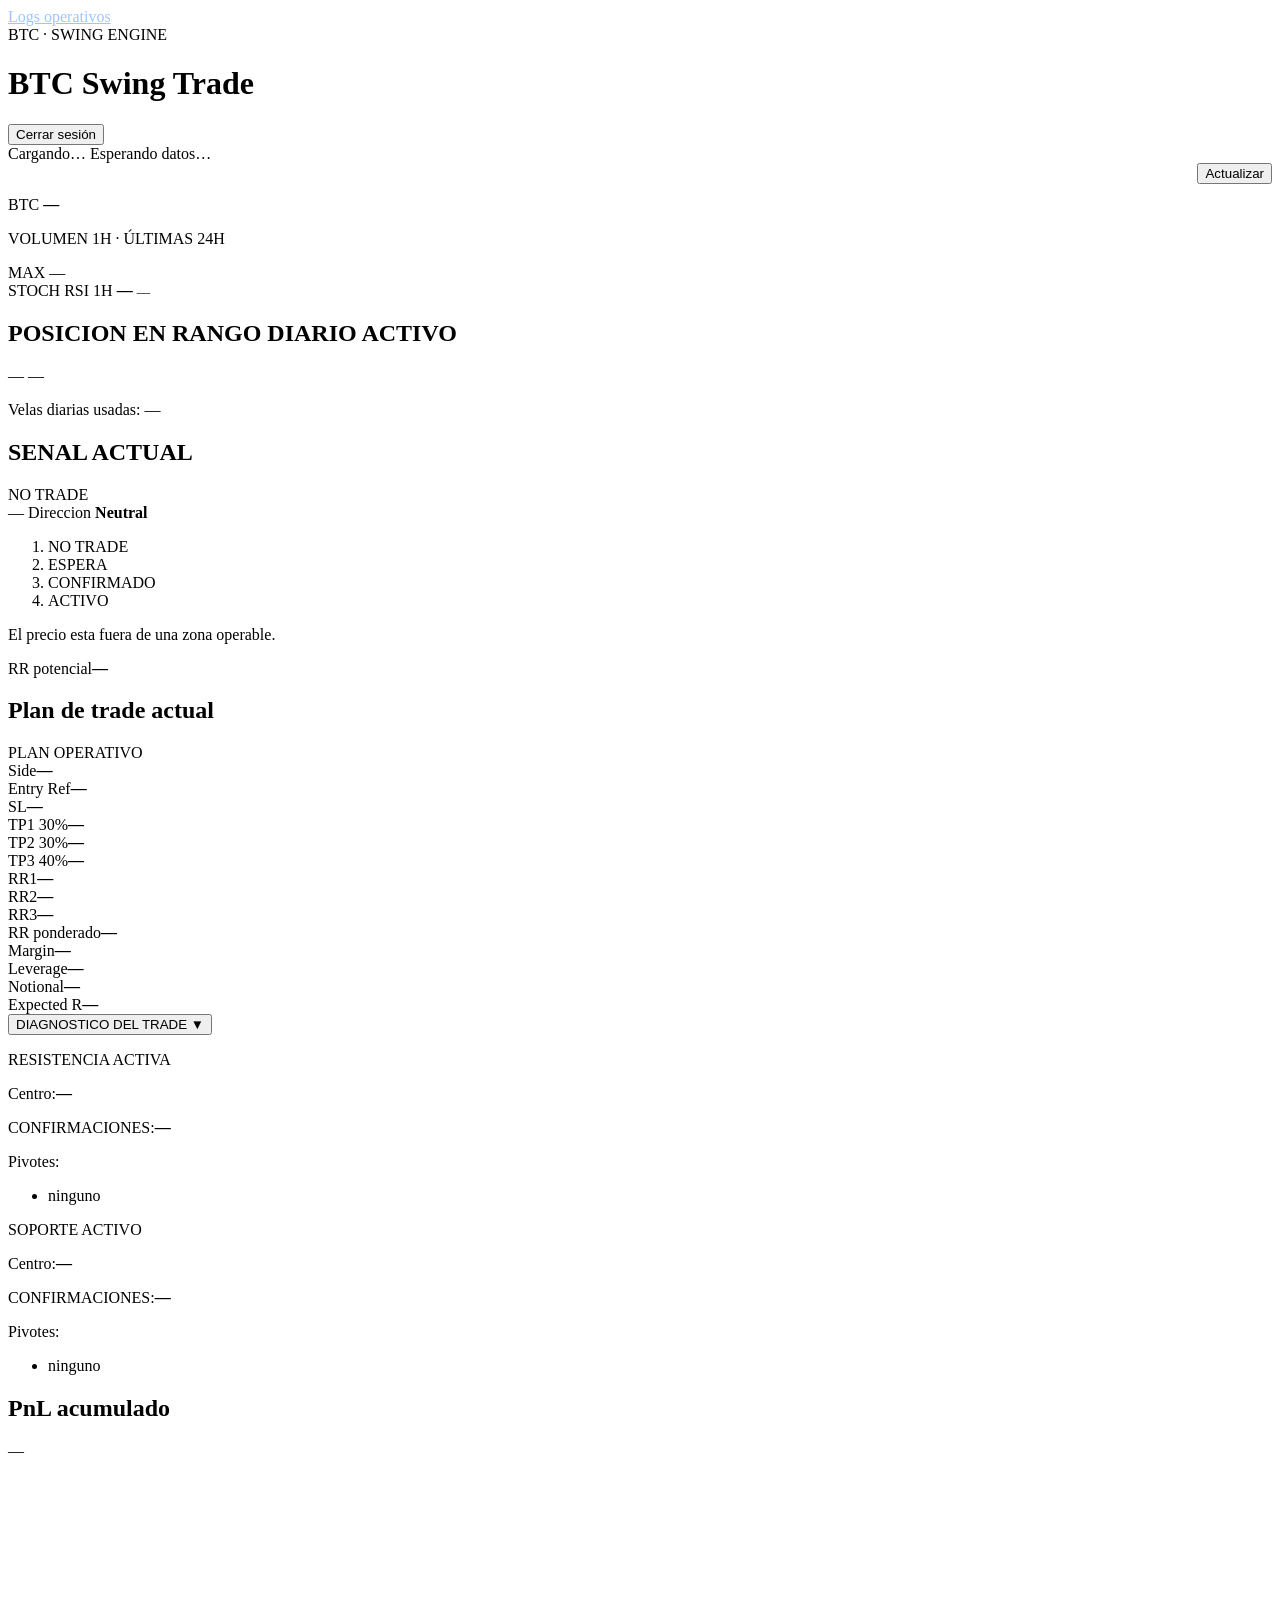
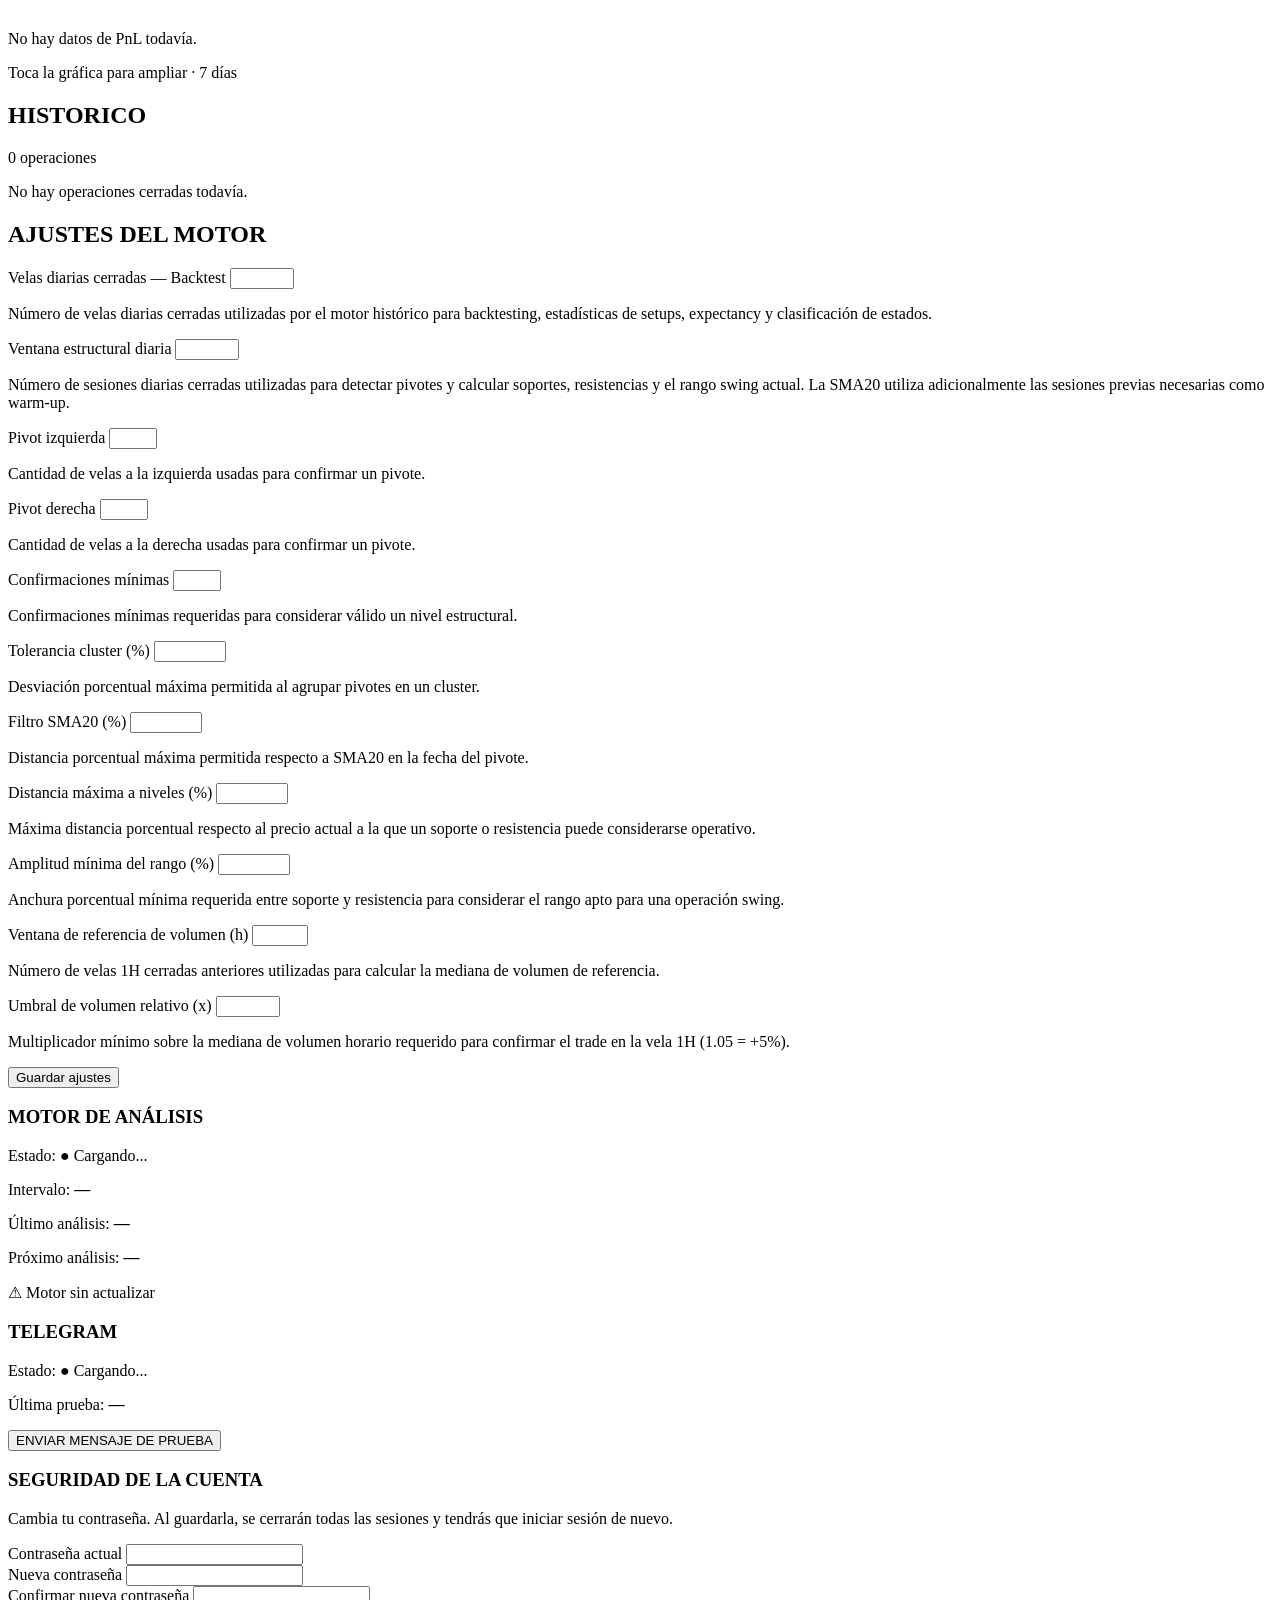
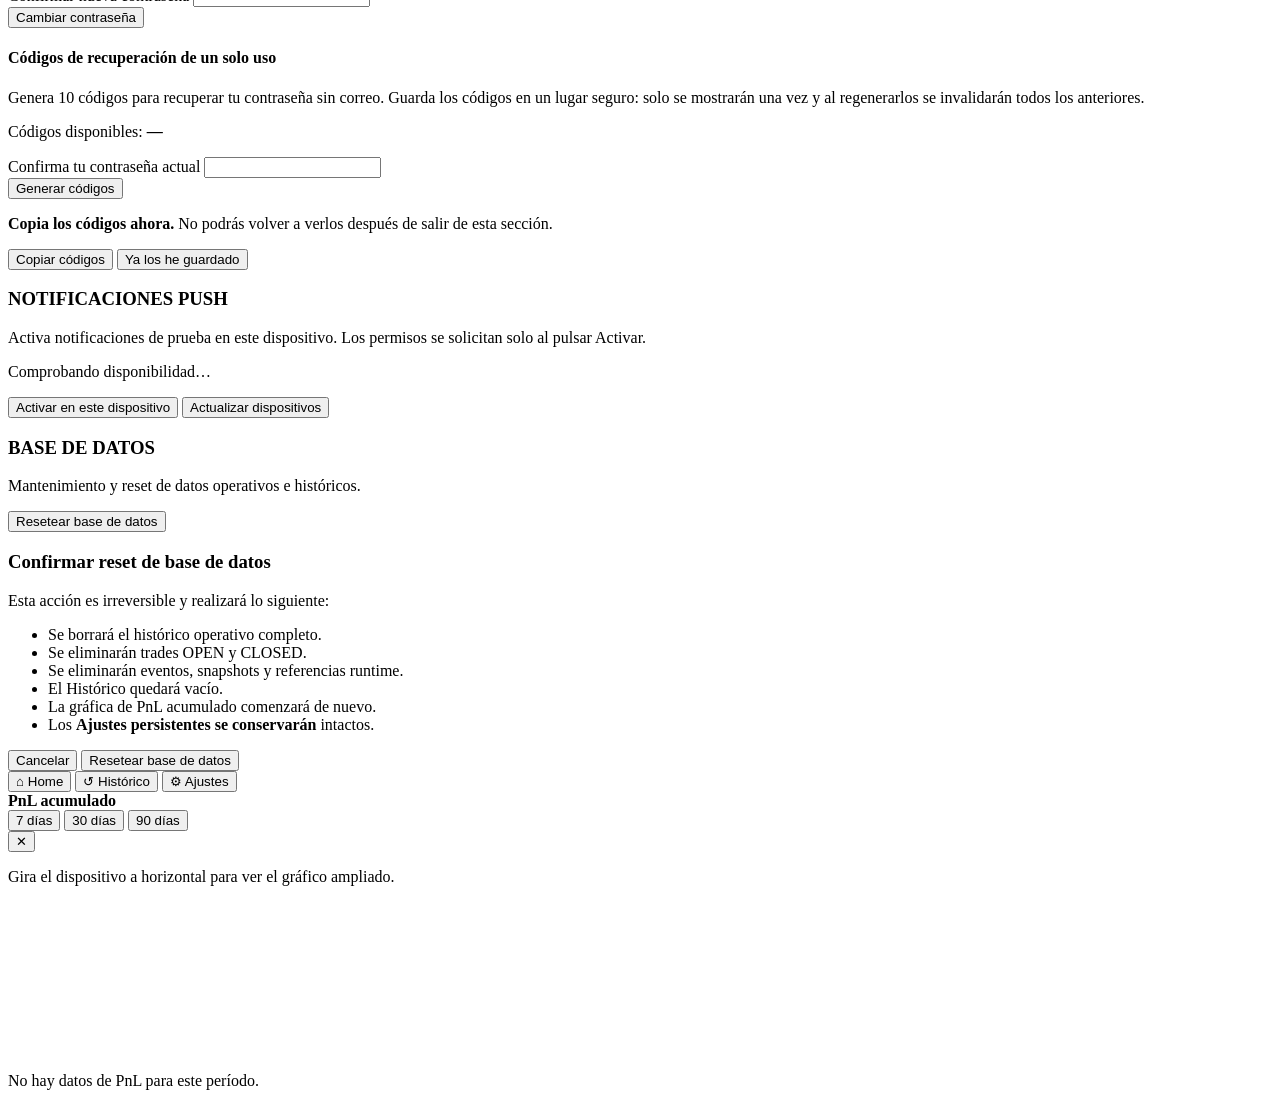
==== app/static/index.html @ d897515c "style(ui): remove hourly volume legend without changing bar colors" ====
<!doctype html>
<html lang="es">
<head>
  <meta charset="utf-8" />
  <meta name="viewport" content="width=device-width, initial-scale=1" />
  <title>BTC Swing Trade</title>
  <link rel="stylesheet" href="/static/styles.css?v=g6-volume-candle-direction-1" />
  <link rel="manifest" href="/static/manifest.webmanifest" />
  <meta name="theme-color" content="#101827" />
</head>
<body>
  <main class="shell">
    <header>
      <a href="/ops" class="ops-nav-link" style="color:#9ec5ff;align-self:center">Logs operativos</a>
      <div>
        <span class="eyebrow">BTC · SWING ENGINE</span>
        <h1>BTC Swing Trade</h1>
      </div>
      <div class="status-stack">
        <div id="auth-bar" class="auth-bar hidden">
          <span id="auth-user" class="pill"></span>
          <button id="logout-btn" type="button" class="btn-logout">Cerrar sesión</button>
        </div>
        <span id="status" class="pill">Cargando…</span>
        <span id="updated-at" class="meta">Esperando datos…</span>
      </div>
    </header>

    <section id="view-home" class="view">
      <div style="display:flex;justify-content:flex-end;margin:0 0 12px">
        <button type="button" id="home-update-button" class="home-update-button" aria-label="Actualizar ahora el dashboard desde Hyperliquid">Actualizar</button>
      </div>
      <!-- 1. Precio actual / Volumen / Stoch RSI -->
      <section class="hero">
        <div>
          <span class="label">BTC</span>
          <strong id="price">—</strong>
        </div>

        <section class="hourly-volume-card" aria-label="Volumen horario de las últimas 24 horas">
          <div class="hourly-volume-head">
            <p class="hourly-volume-title">VOLUMEN 1H · ÚLTIMAS 24H</p>
            <span id="hourly-volume-max" class="hourly-volume-max">MAX —</span>
          </div>

          <div class="hourly-volume-chart">
            <div id="hourly-volume-plot" class="hourly-volume-plot">
              <div id="hourly-volume-bars" class="hourly-volume-bars" role="img" aria-label="Volumen horario en 24 velas cerradas, con color según dirección del precio de cada vela, no volumen neto"></div>
              <div id="hourly-volume-tooltip" class="hourly-volume-tooltip hidden" role="tooltip"></div>
            </div>
          </div>
        </section>

        <div class="kpis">
          <article>
            <span>STOCH RSI 1H</span>
            <strong id="stoch">—</strong>
            <small id="stoch-state" class="kpi-sub">—</small>
          </article>
        </div>
      </section>

      <!-- 2. Posición en rango diario activo -->
      <article class="panel card range-card">
        <div class="card-head">
          <h2>POSICION EN RANGO DIARIO ACTIVO</h2>
        </div>

        <div class="range-track-wrap">
          <div class="range-track" aria-hidden="true">
            <span id="range-marker" class="range-marker"></span>
          </div>
          <div class="range-labels">
            <span id="range-label-left">—</span>
            <span id="range-label-right">—</span>
          </div>
        </div>

        <p id="range-candles-used" class="diag">Velas diarias usadas: —</p>
      </article>

      <!-- 3. Señal actual -->
      <article class="panel card signal-card">
        <div class="card-head">
          <h2>SENAL ACTUAL</h2>
          <span id="signal-state" class="chip chip-neutral">NO TRADE</span>
        </div>

        <div id="signal-direction" class="signal-direction signal-direction-neutral" aria-live="polite">
          <span id="signal-direction-arrow" class="signal-direction-arrow" aria-hidden="true">—</span>
          <span class="signal-direction-caption">Direccion</span>
          <strong id="signal-direction-label" class="signal-direction-label">Neutral</strong>
        </div>

        <ol id="signal-stepper" class="signal-stepper" aria-label="Escala de estado de senal">
          <li class="signal-step signal-step-active" data-step="1" data-state="NO_TRADE">NO TRADE</li>
          <li class="signal-step" data-step="2" data-state="WATCH">ESPERA</li>
          <li class="signal-step" data-step="3" data-state="HIGH">CONFIRMADO</li>
          <li class="signal-step" data-step="4" data-state="VERY_HIGH">ACTIVO</li>
        </ol>

        <p id="signal-summary" class="signal-summary">El precio esta fuera de una zona operable.</p>

        <div class="signal-grid">
          <article id="signal-rr-row" class="hidden"><span>RR potencial</span><strong id="signal-rr">—</strong></article>
        </div>
      </article>

      <!-- 4. Plan de trade actual -->
      <article id="trade-plan" class="panel card trade-plan-card hidden" aria-live="polite">
        <div class="card-head">
          <h2>Plan de trade actual</h2>
          <span id="plan-type-badge" class="chip chip-neutral hidden">PLAN OPERATIVO</span>
        </div>
        <div class="plan-grid">
          <article><span>Side</span><strong id="plan-side">—</strong></article>
          <article><span>Entry Ref</span><strong id="plan-entry">—</strong></article>
          <article><span>SL</span><strong id="plan-sl">—</strong></article>
          <article><span>TP1 30%</span><strong id="plan-tp1">—</strong></article>
          <article><span>TP2 30%</span><strong id="plan-tp2">—</strong></article>
          <article><span>TP3 40%</span><strong id="plan-tp3">—</strong></article>
          <article><span>RR1</span><strong id="plan-rr1">—</strong></article>
          <article><span>RR2</span><strong id="plan-rr2">—</strong></article>
          <article><span>RR3</span><strong id="plan-rr3">—</strong></article>
          <article><span>RR ponderado</span><strong id="plan-rrw">—</strong></article>
          <article><span>Margin</span><strong id="plan-margin">—</strong></article>
          <article><span>Leverage</span><strong id="plan-leverage">—</strong></article>
          <article><span>Notional</span><strong id="plan-notional">—</strong></article>
          <article><span>Expected R</span><strong id="plan-expected-r">—</strong></article>
        </div>
      </article>

      <!-- 5. Diagnóstico del trade -->
      <article class="panel card trade-diagnostics-card">
        <button id="trade-diagnostics-toggle" class="trade-diagnostics-toggle" type="button" aria-expanded="false" aria-controls="trade-diagnostics-content">
          <span>DIAGNOSTICO DEL TRADE</span>
          <span id="trade-diagnostics-chevron" class="trade-diagnostics-chevron" aria-hidden="true">▼</span>
        </button>

        <div id="trade-diagnostics-content" class="trade-diagnostics-body hidden">
          <div class="trade-diagnostics-grid">
            <article>
              <p class="trade-diagnostics-label">RESISTENCIA ACTIVA</p>
              <p class="trade-diagnostics-detail"><span>Centro:</span><strong id="diag-resistance-center">—</strong></p>
              <p class="trade-diagnostics-detail"><span>CONFIRMACIONES:</span><strong id="diag-resistance-score">—</strong></p>
              <p class="trade-diagnostics-pivots-title">Pivotes:</p>
              <ul id="diag-resistance-pivots" class="trade-diagnostics-pivots">
                <li>ninguno</li>
              </ul>
            </article>

            <article>
              <p class="trade-diagnostics-label">SOPORTE ACTIVO</p>
              <p class="trade-diagnostics-detail"><span>Centro:</span><strong id="diag-support-center">—</strong></p>
              <p class="trade-diagnostics-detail"><span>CONFIRMACIONES:</span><strong id="diag-support-score">—</strong></p>
              <p class="trade-diagnostics-pivots-title">Pivotes:</p>
              <ul id="diag-support-pivots" class="trade-diagnostics-pivots">
                <li>ninguno</li>
              </ul>
            </article>
          </div>
        </div>
      </article>
    </section>

    <section id="view-history" class="view hidden">
      <!-- Gráfica lineal de PnL acumulado diario -->
      <article class="panel card pnl-chart-card">
        <div class="card-head">
          <h2>PnL acumulado</h2>
          <span id="pnl-chart-summary" class="chip chip-neutral">—</span>
        </div>

        <div class="pnl-chart-wrap">
          <div id="pnl-chart-plot" class="pnl-chart-plot pnl-chart-compact" tabindex="0" role="button" aria-label="Ampliar gráfica de PnL">
            <svg id="pnl-chart-svg" class="pnl-chart-svg" aria-label="Gráfica de PnL acumulado diario"></svg>
            <div id="pnl-chart-tooltip" class="pnl-chart-tooltip hidden" role="tooltip"></div>
          </div>
          <p id="pnl-chart-empty" class="signal-reason hidden">No hay datos de PnL todavía.</p>
          <p class="pnl-chart-hint">Toca la gráfica para ampliar · 7 días</p>
        </div>
      </article>

      <!-- Lista de histórico -->
      <article class="panel card history-card">
        <div class="card-head">
          <h2>HISTORICO</h2>
          <span id="history-count" class="chip chip-neutral">0 operaciones</span>
        </div>

        <p id="history-feedback" class="signal-reason hidden" aria-live="polite"></p>
        <p id="history-empty" class="signal-reason hidden">No hay operaciones cerradas todavía.</p>
        <div id="history-list" class="history-list"></div>
      </article>
    </section>

    <section id="view-settings" class="view hidden">
      <article class="panel card settings-card">
        <div class="card-head">
          <h2>AJUSTES DEL MOTOR</h2>
        </div>

        <form id="settings-form" class="settings-form" novalidate>
          <div class="form-field">
            <label for="backtest-candles">Velas diarias cerradas — Backtest</label>
            <input id="backtest-candles" name="backtest_candles" type="number" min="120" max="5000" step="1" required />
            <p class="field-help">Número de velas diarias cerradas utilizadas por el motor histórico para backtesting, estadísticas de setups, expectancy y clasificación de estados.</p>
          </div>

          <div class="form-field">
            <label for="lookback-days">Ventana estructural diaria</label>
            <input id="lookback-days" name="lookback_days" type="number" min="1" max="5000" step="1" required />
            <p class="field-help">Número de sesiones diarias cerradas utilizadas para detectar pivotes y calcular soportes, resistencias y el rango swing actual. La SMA20 utiliza adicionalmente las sesiones previas necesarias como warm-up.</p>
          </div>

          <div class="form-field">
            <label for="pivot-left">Pivot izquierda</label>
            <input id="pivot-left" name="pivot_left" type="number" min="1" max="20" step="1" required />
            <p class="field-help">Cantidad de velas a la izquierda usadas para confirmar un pivote.</p>
          </div>

          <div class="form-field">
            <label for="pivot-right">Pivot derecha</label>
            <input id="pivot-right" name="pivot_right" type="number" min="1" max="20" step="1" required />
            <p class="field-help">Cantidad de velas a la derecha usadas para confirmar un pivote.</p>
          </div>

          <div class="form-field">
            <label for="min-confirmations">Confirmaciones mínimas</label>
            <input id="min-confirmations" name="min_confirmations" type="number" min="1" max="20" step="1" required />
            <p class="field-help">Confirmaciones mínimas requeridas para considerar válido un nivel estructural.</p>
          </div>

          <div class="form-field">
            <label for="cluster-tolerance-pct">Tolerancia cluster (%)</label>
            <input id="cluster-tolerance-pct" name="cluster_tolerance_pct" type="number" min="0" max="100" step="0.1" required />
            <p class="field-help">Desviación porcentual máxima permitida al agrupar pivotes en un cluster.</p>
          </div>

          <div class="form-field">
            <label for="sma20-filter-pct">Filtro SMA20 (%)</label>
            <input id="sma20-filter-pct" name="sma20_filter_pct" type="number" min="0" max="100" step="0.1" required />
            <p class="field-help">Distancia porcentual máxima permitida respecto a SMA20 en la fecha del pivote.</p>
          </div>

          <div class="form-field">
            <label for="operational-range-pct">Distancia máxima a niveles (%)</label>
            <input id="operational-range-pct" name="operational_range_pct" type="number" min="0" max="100" step="0.1" required />
            <p class="field-help">Máxima distancia porcentual respecto al precio actual a la que un soporte o resistencia puede considerarse operativo.</p>
          </div>

          <div class="form-field">
            <label for="min-operational-range-pct">Amplitud mínima del rango (%)</label>
            <input id="min-operational-range-pct" name="min_operational_range_pct" type="number" min="0" max="100" step="0.1" required />
            <p class="field-help">Anchura porcentual mínima requerida entre soporte y resistencia para considerar el rango apto para una operación swing.</p>
          </div>


          <div class="form-field">
            <label for="volume-baseline-period">Ventana de referencia de volumen (h)</label>
            <input id="volume-baseline-period" name="volume_baseline_period" type="number" min="5" max="168" step="1" required />
            <p class="field-help">Número de velas 1H cerradas anteriores utilizadas para calcular la mediana de volumen de referencia.</p>
          </div>

          <div class="form-field">
            <label for="volume-confirmation-threshold">Umbral de volumen relativo (x)</label>
            <input id="volume-confirmation-threshold" name="volume_confirmation_threshold" type="number" min="0.50" max="5.00" step="0.01" required />
            <p class="field-help">Multiplicador mínimo sobre la mediana de volumen horario requerido para confirmar el trade en la vela 1H (1.05 = +5%).</p>
          </div>

          <button id="save-settings" class="save-button" type="submit">Guardar ajustes</button>
          <p id="settings-feedback" class="form-feedback" aria-live="polite"></p>
        </form>

        <section class="automation-diagnostics" aria-labelledby="automation-diagnostics-title">
          <h3 id="automation-diagnostics-title">MOTOR DE ANÁLISIS</h3>

          <div class="automation-meta-row">
            <span>Estado:</span>
            <span id="automation-status-badge" class="automation-status-badge automation-status-neutral">
              <span class="automation-status-dot" aria-hidden="true">●</span>
              <span id="automation-status-text">Cargando...</span>
            </span>
          </div>

          <p class="automation-detail">Intervalo: <strong id="automation-interval">—</strong></p>
          <p class="automation-detail">Último análisis: <strong id="automation-last-cycle">—</strong></p>
          <p class="automation-detail">Próximo análisis: <strong id="automation-next-cycle">—</strong></p>
          <p id="automation-stale-warning" class="form-feedback feedback-error hidden">⚠ Motor sin actualizar</p>
        </section>

        <section class="telegram-diagnostics" aria-labelledby="telegram-diagnostics-title">
          <h3 id="telegram-diagnostics-title">TELEGRAM</h3>

          <div class="telegram-meta-row">
            <span>Estado:</span>
            <span id="telegram-status-badge" class="telegram-status-badge telegram-status-neutral">
              <span class="telegram-status-dot" aria-hidden="true">●</span>
              <span id="telegram-status-text">Cargando...</span>
            </span>
          </div>

          <p class="telegram-last-test">Última prueba: <strong id="telegram-last-test">—</strong></p>

          <button id="telegram-test-button" class="save-button" type="button">ENVIAR MENSAJE DE PRUEBA</button>
          <p id="telegram-feedback" class="form-feedback" aria-live="polite"></p>
        </section>

        <section class="password-security" aria-labelledby="password-security-title">
          <h3 id="password-security-title">SEGURIDAD DE LA CUENTA</h3>
          <p class="maintenance-description">Cambia tu contraseña. Al guardarla, se cerrarán todas las sesiones y tendrás que iniciar sesión de nuevo.</p>
          <form id="password-change-form" autocomplete="off">
            <div class="form-field"><label for="password-current">Contraseña actual</label>
              <input id="password-current" type="password" autocomplete="current-password" required maxlength="256" /></div>
            <div class="form-field"><label for="password-new">Nueva contraseña</label>
              <input id="password-new" type="password" autocomplete="new-password" required minlength="16" maxlength="256" /></div>
            <div class="form-field"><label for="password-confirm">Confirmar nueva contraseña</label>
              <input id="password-confirm" type="password" autocomplete="new-password" required minlength="16" maxlength="256" /></div>
            <button id="password-change-submit" type="submit" class="save-button">Cambiar contraseña</button>
            <p id="password-change-feedback" class="form-feedback" aria-live="polite"></p>
          </form>
          <section class="recovery-security" aria-labelledby="recovery-security-title">
            <h4 id="recovery-security-title">Códigos de recuperación de un solo uso</h4>
            <p class="maintenance-description">Genera 10 códigos para recuperar tu contraseña sin correo. Guarda los códigos en un lugar seguro: solo se mostrarán una vez y al regenerarlos se invalidarán todos los anteriores.</p>
            <p>Códigos disponibles: <strong id="recovery-remaining">—</strong></p>
            <form id="recovery-generate-form" autocomplete="off">
              <div class="form-field"><label for="recovery-confirm-password">Confirma tu contraseña actual</label>
                <input id="recovery-confirm-password" type="password" autocomplete="current-password" required maxlength="256" /></div>
              <button class="save-button" type="submit" id="recovery-generate-button">Generar códigos</button>
              <p class="form-feedback" id="recovery-generate-feedback" aria-live="polite"></p>
            </form>
            <div id="recovery-generated" class="hidden" aria-live="polite">
              <p><strong>Copia los códigos ahora.</strong> No podrás volver a verlos después de salir de esta sección.</p>
              <pre id="recovery-codes-output"></pre>
              <button type="button" id="recovery-copy-button" class="save-button">Copiar códigos</button>
              <button type="button" id="recovery-hide-button" class="cancel-button">Ya los he guardado</button>
            </div>
          </section>
        </section>

        <!-- Sección de Mantenimiento / Reset al final de Ajustes debajo de Telegram -->
        <section class="database-maintenance" aria-label="Notificaciones Push" id="push-settings">
          <h3>NOTIFICACIONES PUSH</h3>
          <p class="maintenance-description">Activa notificaciones de prueba en este dispositivo. Los permisos se solicitan solo al pulsar Activar.</p>
          <p id="push-feedback" role="status">Comprobando disponibilidad…</p>
          <button id="push-enable" type="button" class="btn-submit">Activar en este dispositivo</button>
          <button id="push-refresh" type="button">Actualizar dispositivos</button>
          <ul id="push-devices" class="modal-list"></ul>
        </section>
        <section class="database-maintenance" aria-labelledby="database-maintenance-title">
          <h3 id="database-maintenance-title">BASE DE DATOS</h3>
          <p class="maintenance-description">Mantenimiento y reset de datos operativos e históricos.</p>
          <button id="database-reset-button" class="danger-button" type="button">Resetear base de datos</button>
          <p id="database-reset-feedback" class="form-feedback" aria-live="polite"></p>
        </section>
      </article>
    </section>
  </main>

  <!-- Modal de confirmación explícita para Reset de Base de Datos -->
  <div id="reset-confirm-modal" class="modal hidden" role="dialog" aria-modal="true" aria-labelledby="reset-modal-title">
    <div class="modal-backdrop"></div>
    <div class="modal-content">
      <h3 id="reset-modal-title">Confirmar reset de base de datos</h3>
      <p class="modal-warning">Esta acción es irreversible y realizará lo siguiente:</p>
      <ul class="modal-list">
        <li>Se borrará el histórico operativo completo.</li>
        <li>Se eliminarán trades OPEN y CLOSED.</li>
        <li>Se eliminarán eventos, snapshots y referencias runtime.</li>
        <li>El Histórico quedará vacío.</li>
        <li>La gráfica de PnL acumulado comenzará de nuevo.</li>
        <li>Los <strong>Ajustes persistentes se conservarán</strong> intactos.</li>
      </ul>
      <div class="modal-actions">
        <button id="reset-modal-cancel" class="cancel-button" type="button">Cancelar</button>
        <button id="reset-modal-confirm" class="danger-button" type="button">Resetear base de datos</button>
      </div>
    </div>
  </div>

  <nav class="bottom-nav" aria-label="Navegación principal">
    <button id="tab-home" class="nav-item active" data-view="home" type="button" aria-label="Home">
      <span class="nav-icon">⌂</span>
      <span class="nav-label">Home</span>
    </button>
    <button id="tab-history" class="nav-item" data-view="history" type="button" aria-label="Histórico">
      <span class="nav-icon">↺</span>
      <span class="nav-label">Histórico</span>
    </button>
    <button id="tab-settings" class="nav-item" data-view="settings" type="button" aria-label="Ajustes">
      <span class="nav-icon">⚙︎</span>
      <span class="nav-label">Ajustes</span>
    </button>
  </nav>

  <div id="pnl-detail-modal" class="pnl-detail-modal hidden" role="dialog" aria-modal="true" aria-label="PnL acumulado ampliado">
    <div class="pnl-detail-header">
      <strong>PnL acumulado</strong>
      <div class="pnl-detail-periods" role="group" aria-label="Período del gráfico">
        <button type="button" data-pnl-days="7" class="active" aria-pressed="true">7 días</button>
        <button type="button" data-pnl-days="30" aria-pressed="false">30 días</button>
        <button type="button" data-pnl-days="90" aria-pressed="false">90 días</button>
      </div>
      <button id="pnl-detail-close" type="button" aria-label="Cerrar gráfico ampliado">✕</button>
    </div>
    <p id="pnl-detail-rotate" class="pnl-detail-rotate hidden">Gira el dispositivo a horizontal para ver el gráfico ampliado.</p>
    <div id="pnl-detail-plot" class="pnl-detail-plot">
      <svg id="pnl-detail-svg" class="pnl-detail-svg" aria-label="Gráfico detallado de PnL acumulado"></svg>
      <div id="pnl-detail-tooltip" class="pnl-chart-tooltip hidden" role="tooltip"></div>
    </div>
    <p id="pnl-detail-empty" class="signal-reason hidden">No hay datos de PnL para este período.</p>
  </div>
  <script src="/static/app.js?v=g6-volume-candle-direction-2"></script>
  <script src="/static/pwa-install.js" defer></script>
</body>
</html>
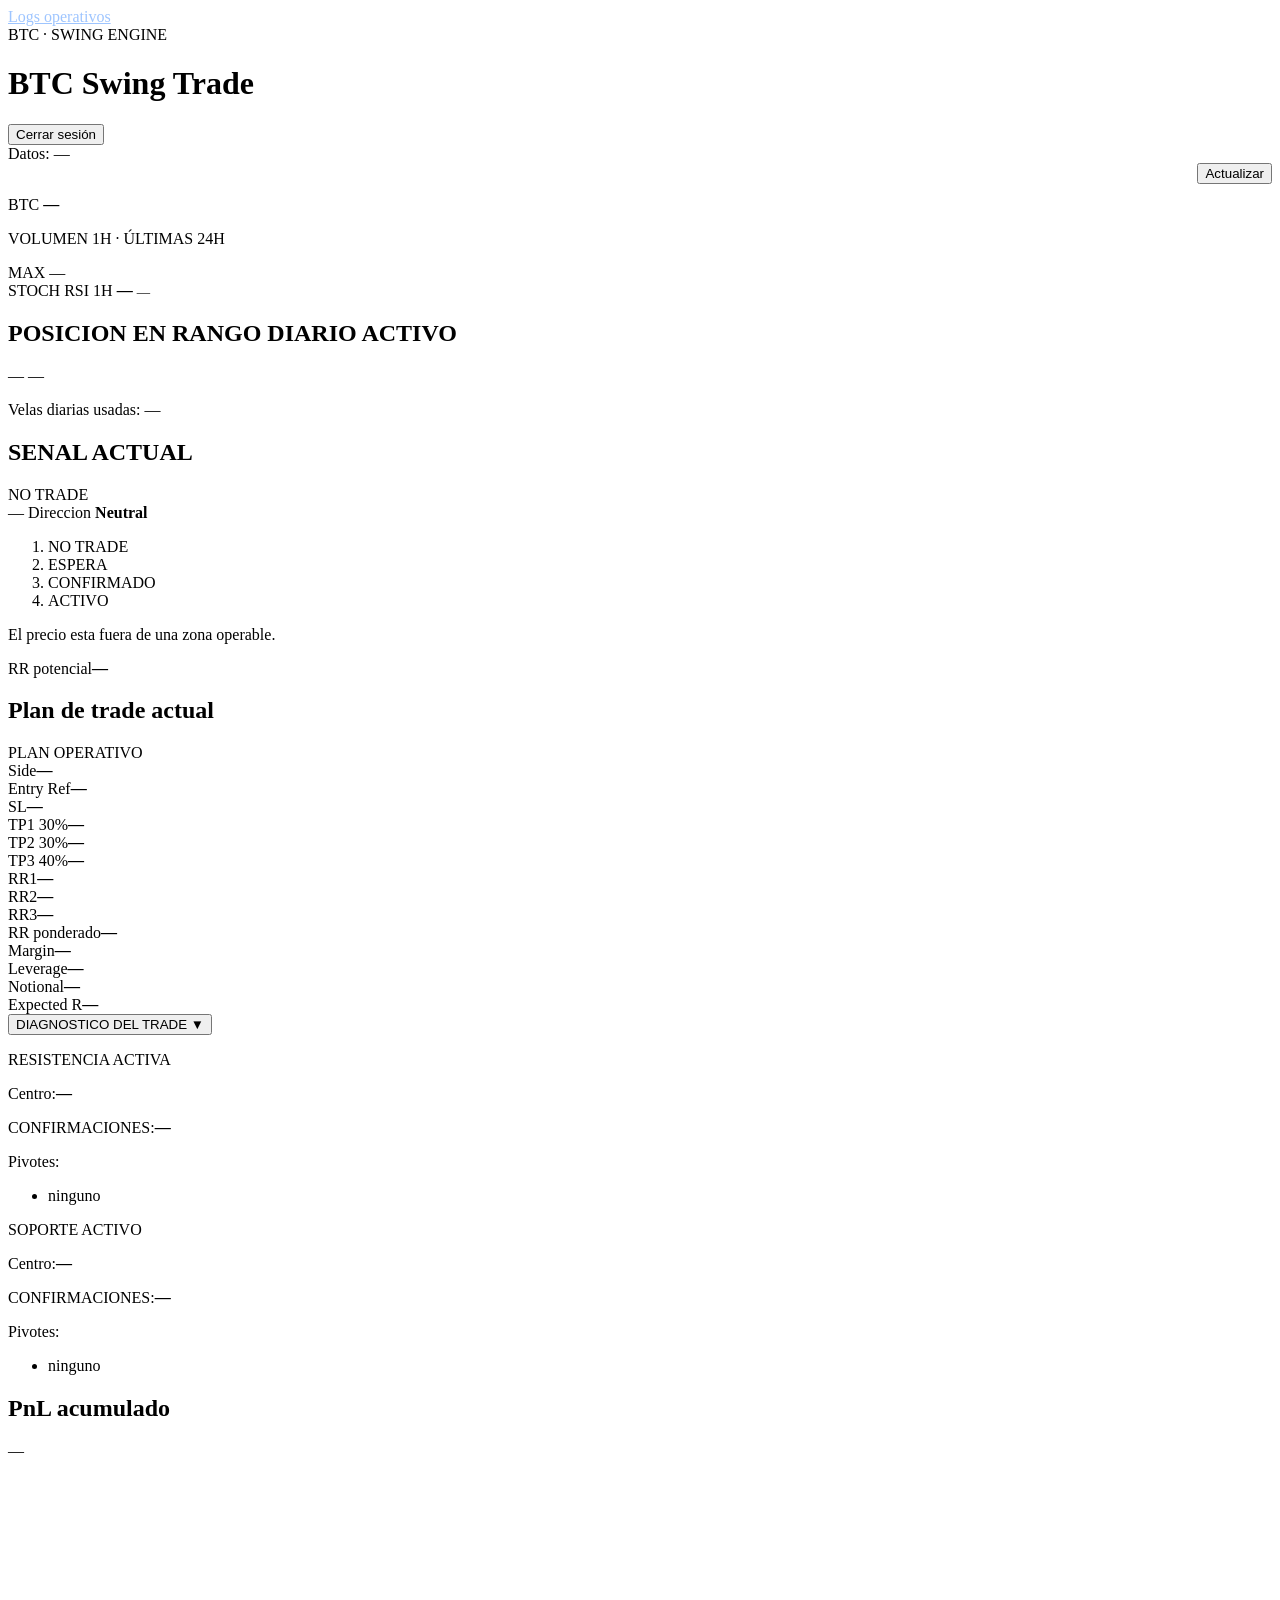
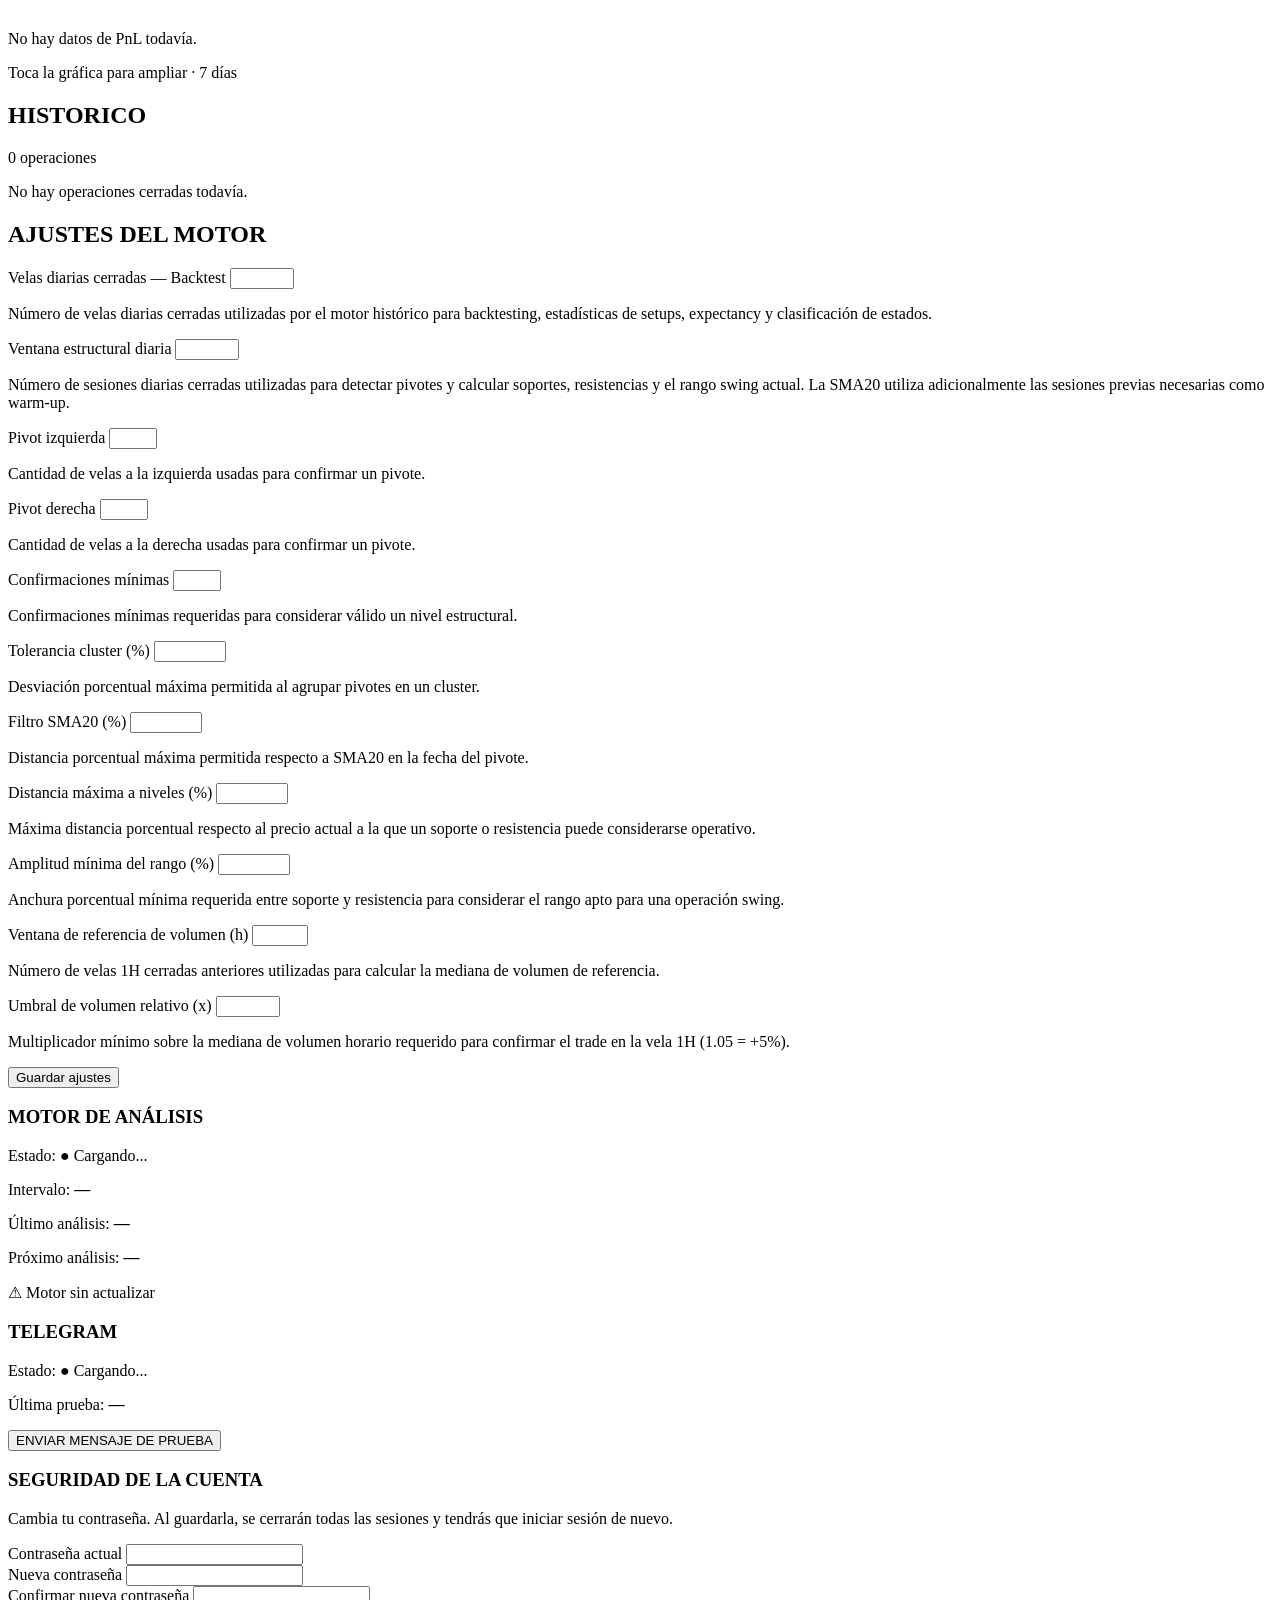
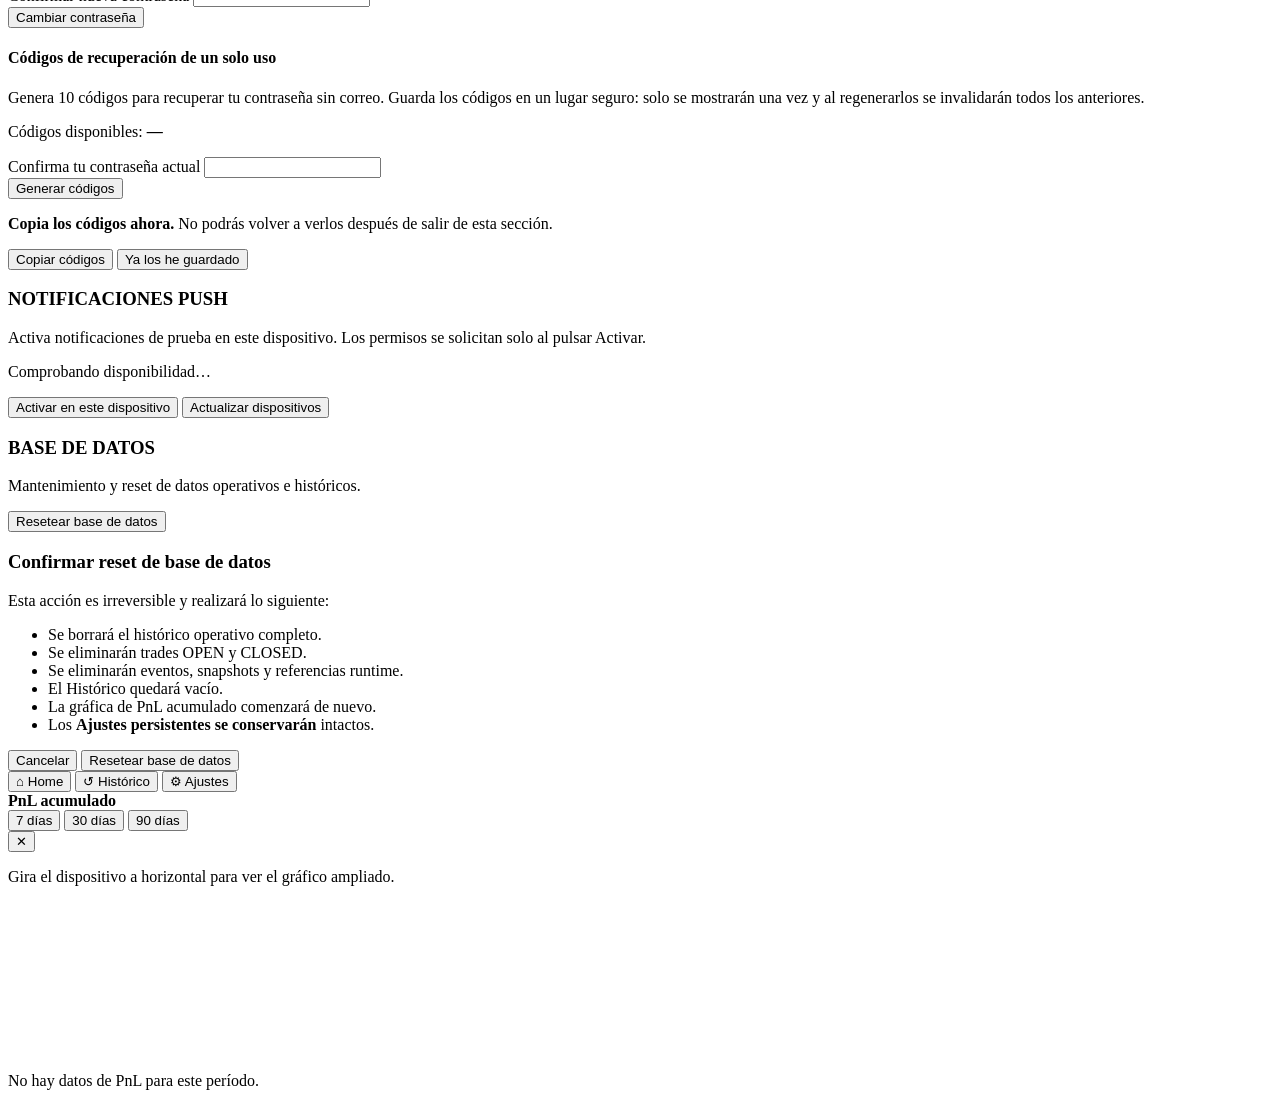
==== commit ee9d517e: "feat(ui): remove status pill and version PWA assets" ====
--- a/app/static/index.html
+++ b/app/static/index.html
@@ -21,14 +21,14 @@
           <span id="auth-user" class="pill"></span>
           <button id="logout-btn" type="button" class="btn-logout">Cerrar sesión</button>
         </div>
-        <span id="status" class="pill">Cargando…</span>
-        <span id="updated-at" class="meta">Esperando datos…</span>
+        <span id="status" class="hidden" aria-hidden="true"></span>
+        <span id="updated-at" class="meta">Datos: —</span>
       </div>
     </header>
 
     <section id="view-home" class="view">
       <div style="display:flex;justify-content:flex-end;margin:0 0 12px">
-        <button type="button" id="home-update-button" class="home-update-button" aria-label="Actualizar ahora el dashboard desde Hyperliquid">Actualizar</button>
+        <button type="button" id="home-update-button" class="home-update-button" aria-label="Solicitar un ciclo de actualización al Engine">Actualizar</button>
       </div>
       <!-- 1. Precio actual / Volumen / Stoch RSI -->
       <section class="hero">
@@ -410,7 +410,7 @@
     </div>
     <p id="pnl-detail-empty" class="signal-reason hidden">No hay datos de PnL para este período.</p>
   </div>
-  <script src="/static/app.js?v=g6-volume-candle-direction-2"></script>
+  <script src="/static/app.js?v=g6-engine-manual-cycle-1"></script>
   <script src="/static/pwa-install.js" defer></script>
 </body>
 </html>
